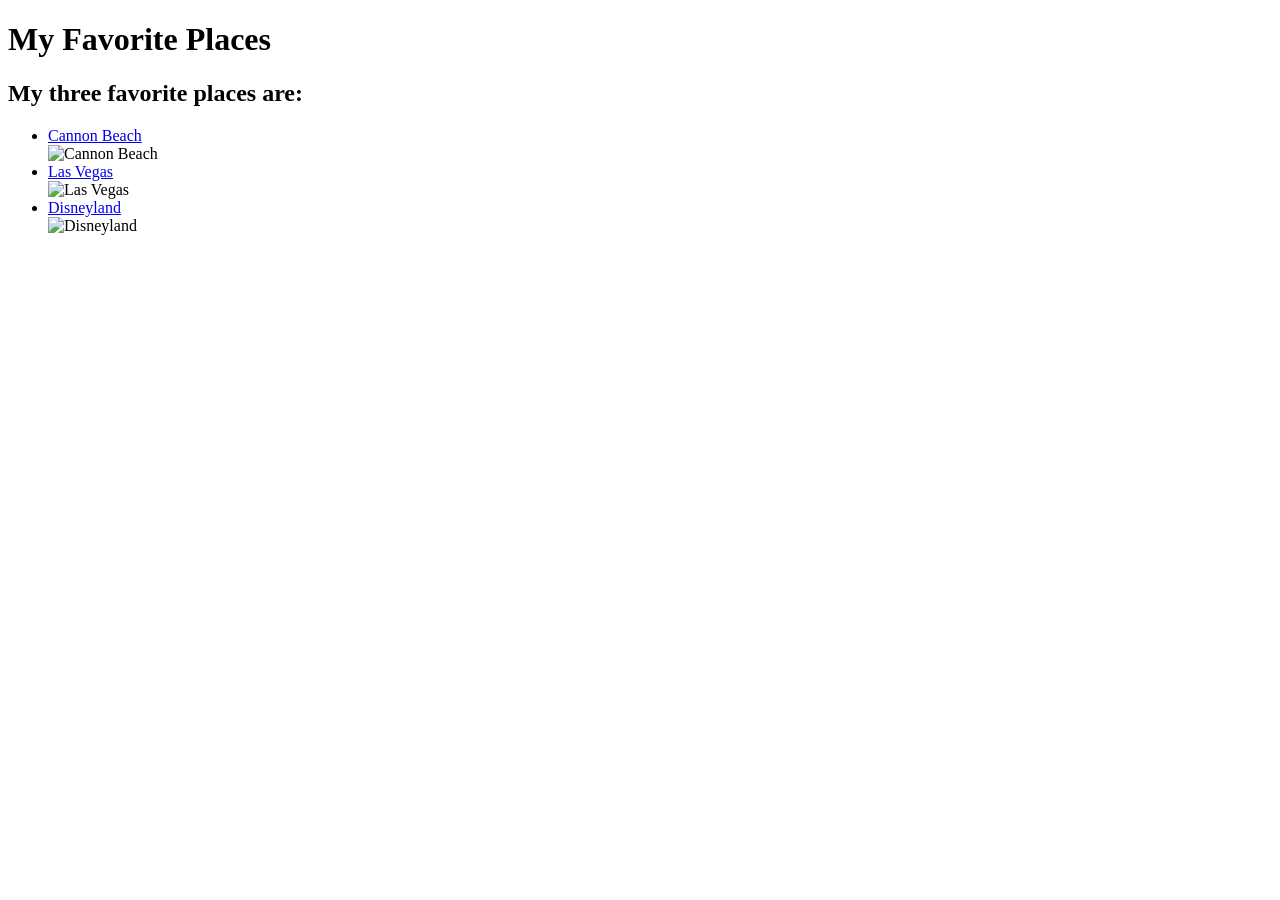
==== my-favorite-places.html @ 8e5f9f85 "Add my favorite places webpage" ====
<!DOCTYPE html>
<html>
  <head>
    <meta charset="utf-8">
    <title>My Favorite Places</title>
  </head>
  <body>
    <h1>My Favorite Places</h1>
    <h2>My three favorite places are:</h2>
    <ul>
      <li><a href="https://en.wikipedia.org/wiki/Cannon_Beach,_Oregon">Cannon Beach</a></li>
      <img src="https://cafesweetbasils.com/wp-content/uploads/2016/04/AdobeStock_60907024c.jpg" alt="Cannon Beach" />
      <li><a href="https://en.wikipedia.org/wiki/Las_Vegas_Strip">Las Vegas</a></li>
      <img src="http://svcdn.simpleviewinc.com/v3/cache/lasvegas/14679F47EC9B965E4A510BFB528895CE.jpg" alt="Las Vegas" />
      <li><a href="https://en.wikipedia.org/wiki/Disneyland">Disneyland</a></li>
      <img src="http://cdn4.dlp-media.com/resize/mwImage/1/900/360/75/wdpromedia.disney.go.com/media/wdpro-dlp-assets/prod/en-us/system/images/n013047_2019may13_sleeping-beauty-castle_900x360.jpg" alt="Disneyland" />
  </body>
</html>
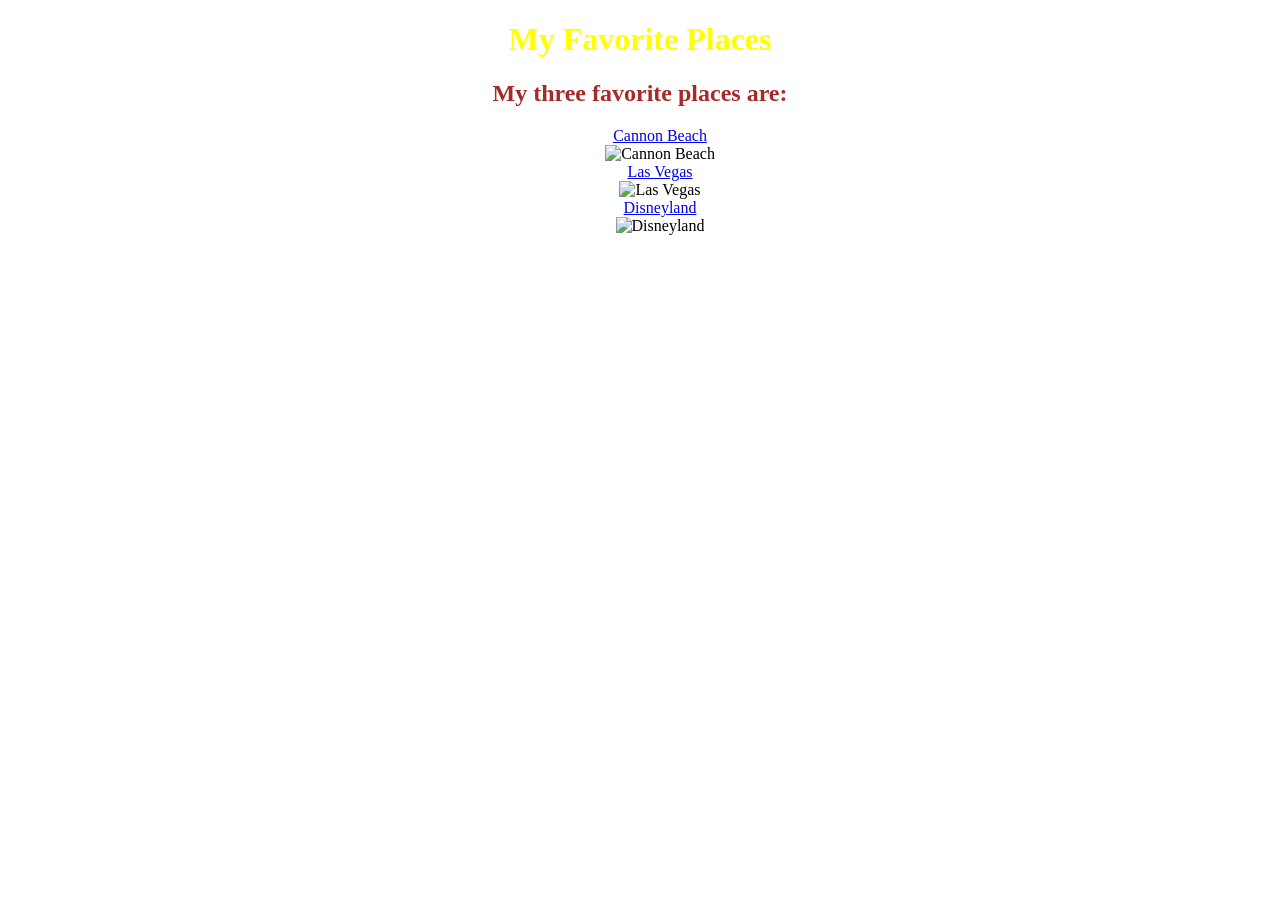
==== commit 747d2bb6: "add css file" ====
--- a/my-favorite-places.html
+++ b/my-favorite-places.html
@@ -2,6 +2,7 @@
 <html>
   <head>
     <meta charset="utf-8">
+    <link rel="stylesheet" href="css/places.css" >
     <title>My Favorite Places</title>
   </head>
   <body>
--- a/css/places.css
+++ b/css/places.css
@@ -0,0 +1,15 @@
+* {
+  text-align: center;
+}
+
+h1 {
+  color: yellow;
+}
+
+h2 {
+  color: brown;
+}
+
+ul {
+  list-style: none;
+}
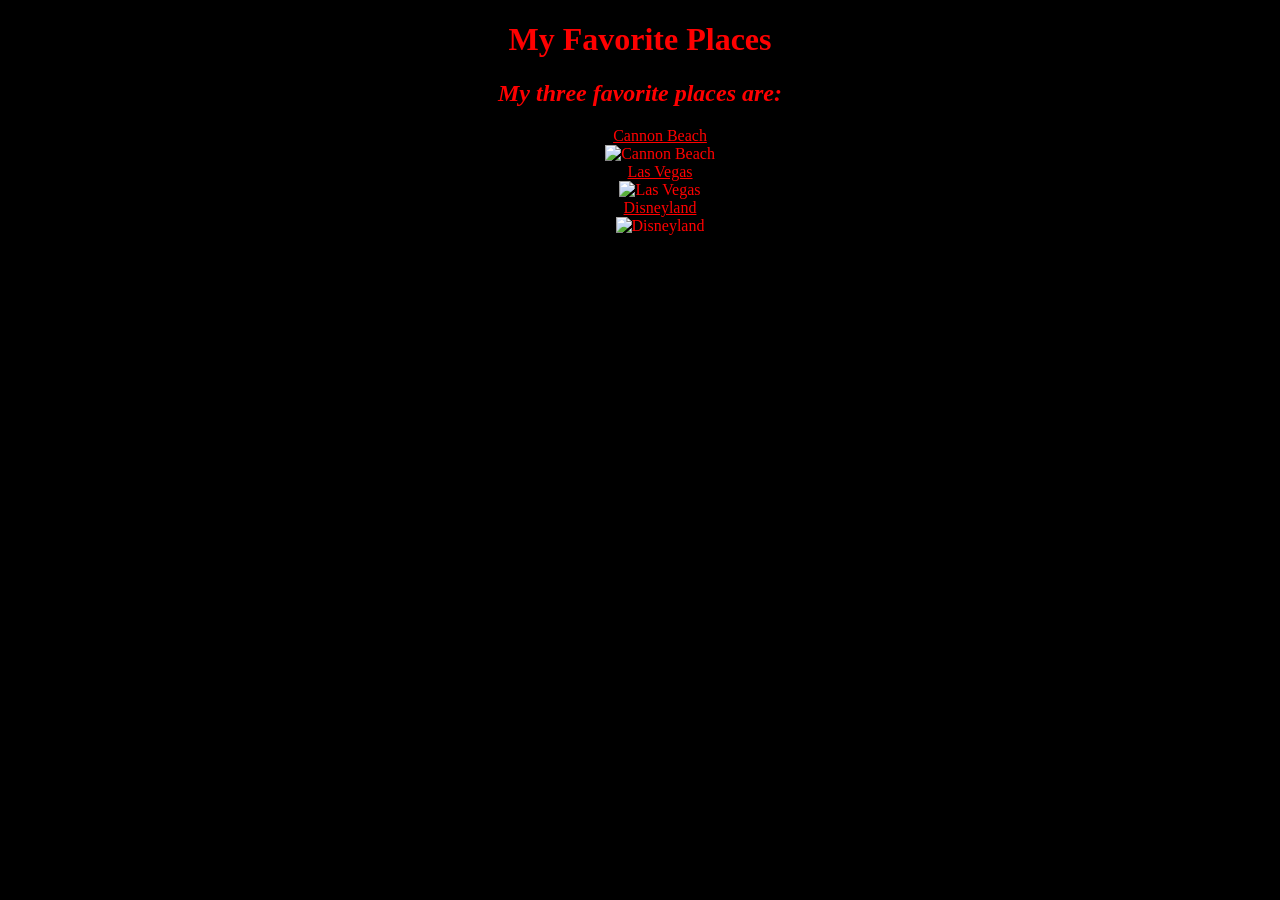
==== commit 2ef85a28: "unified css file" ====
--- a/my-favorite-places.html
+++ b/my-favorite-places.html
@@ -2,7 +2,7 @@
 <html>
   <head>
     <meta charset="utf-8">
-    <link rel="stylesheet" href="css/places.css" >
+    <link rel="stylesheet" href="css/unified.css" type="text/css" >
     <title>My Favorite Places</title>
   </head>
   <body>
--- a/css/unified.css
+++ b/css/unified.css
@@ -0,0 +1,31 @@
+* {
+    text-align: center;
+    background-color: black;
+    color: red;
+}
+
+h1 {
+    color: red;
+    text-align: center;
+}
+
+h2 {
+  color: red;
+    font-style: italic;
+    text-align: center;
+}
+
+p {
+    font-style: bold;
+    font-family: sans-serif;
+}
+
+ul {
+    list-style: none;
+    font-size: 20 px;
+    line-height: 30 px;
+}
+img {
+  width: 500px;
+  height: 400px;
+}
